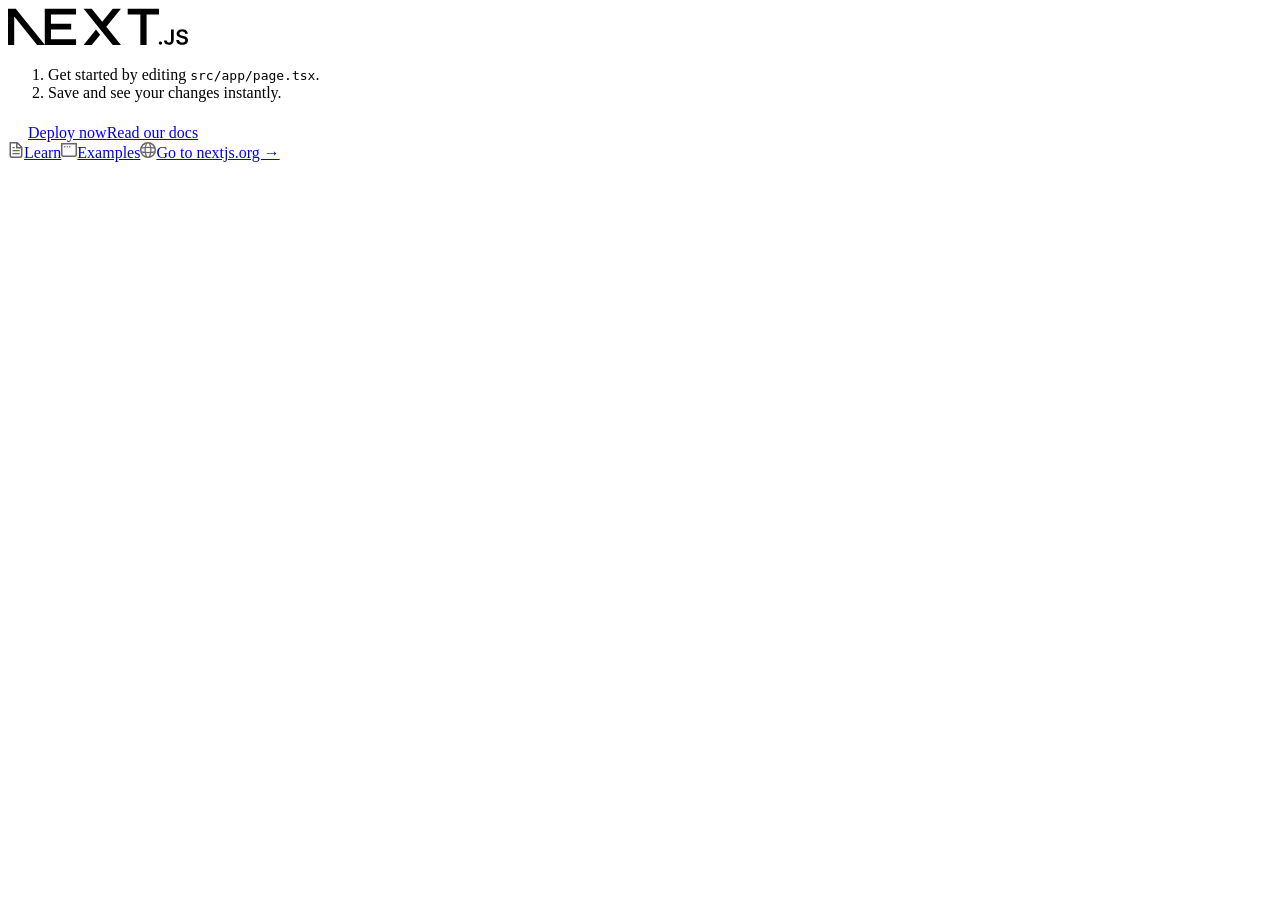
==== index.html @ e6cf4a48 "Static media" ====
<!DOCTYPE html><html lang="en"><head><meta charSet="utf-8"/><meta name="viewport" content="width=device-width, initial-scale=1"/><link rel="preload" as="image" href="/next.svg"/><link rel="stylesheet" href="/am-photography/_next/static/css/4f5c856d0f405631.css" data-precedence="next"/><link rel="preload" as="script" fetchPriority="low" href="/am-photography/_next/static/chunks/webpack-25ed50ec69bf41dd.js"/><script src="/am-photography/_next/static/chunks/4bd1b696-5b6c0ccbd3c0c9ab.js" async=""></script><script src="/am-photography/_next/static/chunks/684-5995bb78a5d3c2ef.js" async=""></script><script src="/am-photography/_next/static/chunks/main-app-881484fbfb7dbfc3.js" async=""></script><script src="/am-photography/_next/static/chunks/63-edff50cf72d8ddc7.js" async=""></script><script src="/am-photography/_next/static/chunks/app/page-e8ad17b33cf95e83.js" async=""></script><title>Create Next App</title><meta name="description" content="Generated by create next app"/><link rel="icon" href="/am-photography/favicon.ico" type="image/x-icon" sizes="16x16"/><script src="/am-photography/_next/static/chunks/polyfills-42372ed130431b0a.js" noModule=""></script></head><body class="__variable_2471bd __variable_1e1138 antialiased"><div class="grid grid-rows-[20px_1fr_20px] items-center justify-items-center min-h-screen p-8 pb-20 gap-16 sm:p-20 font-[family-name:var(--font-geist-sans)]"><main class="flex flex-col gap-[32px] row-start-2 items-center sm:items-start"><img alt="Next.js logo" width="180" height="38" decoding="async" data-nimg="1" class="dark:invert" style="color:transparent" src="/next.svg"/><ol class="list-inside list-decimal text-sm/6 text-center sm:text-left font-[family-name:var(--font-geist-mono)]"><li class="mb-2 tracking-[-.01em]">Get started by editing<!-- --> <code class="bg-black/[.05] dark:bg-white/[.06] px-1 py-0.5 rounded font-[family-name:var(--font-geist-mono)] font-semibold">src/app/page.tsx</code>.</li><li class="tracking-[-.01em]">Save and see your changes instantly.</li></ol><div class="flex gap-4 items-center flex-col sm:flex-row"><a class="rounded-full border border-solid border-transparent transition-colors flex items-center justify-center bg-foreground text-background gap-2 hover:bg-[#383838] dark:hover:bg-[#ccc] font-medium text-sm sm:text-base h-10 sm:h-12 px-4 sm:px-5 sm:w-auto" href="https://vercel.com/new?utm_source=create-next-app&amp;utm_medium=appdir-template-tw&amp;utm_campaign=create-next-app" target="_blank" rel="noopener noreferrer"><img alt="Vercel logomark" loading="lazy" width="20" height="20" decoding="async" data-nimg="1" class="dark:invert" style="color:transparent" src="/vercel.svg"/>Deploy now</a><a class="rounded-full border border-solid border-black/[.08] dark:border-white/[.145] transition-colors flex items-center justify-center hover:bg-[#f2f2f2] dark:hover:bg-[#1a1a1a] hover:border-transparent font-medium text-sm sm:text-base h-10 sm:h-12 px-4 sm:px-5 w-full sm:w-auto md:w-[158px]" href="https://nextjs.org/docs?utm_source=create-next-app&amp;utm_medium=appdir-template-tw&amp;utm_campaign=create-next-app" target="_blank" rel="noopener noreferrer">Read our docs</a></div></main><footer class="row-start-3 flex gap-[24px] flex-wrap items-center justify-center"><a class="flex items-center gap-2 hover:underline hover:underline-offset-4" href="https://nextjs.org/learn?utm_source=create-next-app&amp;utm_medium=appdir-template-tw&amp;utm_campaign=create-next-app" target="_blank" rel="noopener noreferrer"><img aria-hidden="true" alt="File icon" loading="lazy" width="16" height="16" decoding="async" data-nimg="1" style="color:transparent" src="/file.svg"/>Learn</a><a class="flex items-center gap-2 hover:underline hover:underline-offset-4" href="https://vercel.com/templates?framework=next.js&amp;utm_source=create-next-app&amp;utm_medium=appdir-template-tw&amp;utm_campaign=create-next-app" target="_blank" rel="noopener noreferrer"><img aria-hidden="true" alt="Window icon" loading="lazy" width="16" height="16" decoding="async" data-nimg="1" style="color:transparent" src="/window.svg"/>Examples</a><a class="flex items-center gap-2 hover:underline hover:underline-offset-4" href="https://nextjs.org?utm_source=create-next-app&amp;utm_medium=appdir-template-tw&amp;utm_campaign=create-next-app" target="_blank" rel="noopener noreferrer"><img aria-hidden="true" alt="Globe icon" loading="lazy" width="16" height="16" decoding="async" data-nimg="1" style="color:transparent" src="/globe.svg"/>Go to nextjs.org →</a></footer></div><script src="/am-photography/_next/static/chunks/webpack-25ed50ec69bf41dd.js" async=""></script><script>(self.__next_f=self.__next_f||[]).push([0])</script><script>self.__next_f.push([1,"1:\"$Sreact.fragment\"\n2:I[7555,[],\"\"]\n3:I[1295,[],\"\"]\n4:I[3063,[\"63\",\"static/chunks/63-edff50cf72d8ddc7.js\",\"974\",\"static/chunks/app/page-e8ad17b33cf95e83.js\"],\"Image\"]\n5:I[9665,[],\"OutletBoundary\"]\n8:I[9665,[],\"ViewportBoundary\"]\na:I[9665,[],\"MetadataBoundary\"]\nc:I[6614,[],\"\"]\n:HL[\"/am-photography/_next/static/css/4f5c856d0f405631.css\",\"style\"]\n"])</script><script>self.__next_f.push([1,"0:{\"P\":null,\"b\":\"t5SB2YOHKDKecPPtjRXhf\",\"p\":\"/am-photography\",\"c\":[\"\",\"\"],\"i\":false,\"f\":[[[\"\",{\"children\":[\"__PAGE__\",{}]},\"$undefined\",\"$undefined\",true],[\"\",[\"$\",\"$1\",\"c\",{\"children\":[[[\"$\",\"link\",\"0\",{\"rel\":\"stylesheet\",\"href\":\"/am-photography/_next/static/css/4f5c856d0f405631.css\",\"precedence\":\"next\",\"crossOrigin\":\"$undefined\",\"nonce\":\"$undefined\"}]],[\"$\",\"html\",null,{\"lang\":\"en\",\"children\":[\"$\",\"body\",null,{\"className\":\"__variable_2471bd __variable_1e1138 antialiased\",\"children\":[\"$\",\"$L2\",null,{\"parallelRouterKey\":\"children\",\"error\":\"$undefined\",\"errorStyles\":\"$undefined\",\"errorScripts\":\"$undefined\",\"template\":[\"$\",\"$L3\",null,{}],\"templateStyles\":\"$undefined\",\"templateScripts\":\"$undefined\",\"notFound\":[[[\"$\",\"title\",null,{\"children\":\"404: This page could not be found.\"}],[\"$\",\"div\",null,{\"style\":{\"fontFamily\":\"system-ui,\\\"Segoe UI\\\",Roboto,Helvetica,Arial,sans-serif,\\\"Apple Color Emoji\\\",\\\"Segoe UI Emoji\\\"\",\"height\":\"100vh\",\"textAlign\":\"center\",\"display\":\"flex\",\"flexDirection\":\"column\",\"alignItems\":\"center\",\"justifyContent\":\"center\"},\"children\":[\"$\",\"div\",null,{\"children\":[[\"$\",\"style\",null,{\"dangerouslySetInnerHTML\":{\"__html\":\"body{color:#000;background:#fff;margin:0}.next-error-h1{border-right:1px solid rgba(0,0,0,.3)}@media (prefers-color-scheme:dark){body{color:#fff;background:#000}.next-error-h1{border-right:1px solid rgba(255,255,255,.3)}}\"}}],[\"$\",\"h1\",null,{\"className\":\"next-error-h1\",\"style\":{\"display\":\"inline-block\",\"margin\":\"0 20px 0 0\",\"padding\":\"0 23px 0 0\",\"fontSize\":24,\"fontWeight\":500,\"verticalAlign\":\"top\",\"lineHeight\":\"49px\"},\"children\":404}],[\"$\",\"div\",null,{\"style\":{\"display\":\"inline-block\"},\"children\":[\"$\",\"h2\",null,{\"style\":{\"fontSize\":14,\"fontWeight\":400,\"lineHeight\":\"49px\",\"margin\":0},\"children\":\"This page could not be found.\"}]}]]}]}]],[]],\"forbidden\":\"$undefined\",\"unauthorized\":\"$undefined\"}]}]}]]}],{\"children\":[\"__PAGE__\",[\"$\",\"$1\",\"c\",{\"children\":[[\"$\",\"div\",null,{\"className\":\"grid grid-rows-[20px_1fr_20px] items-center justify-items-center min-h-screen p-8 pb-20 gap-16 sm:p-20 font-[family-name:var(--font-geist-sans)]\",\"children\":[[\"$\",\"main\",null,{\"className\":\"flex flex-col gap-[32px] row-start-2 items-center sm:items-start\",\"children\":[[\"$\",\"$L4\",null,{\"className\":\"dark:invert\",\"src\":\"/next.svg\",\"alt\":\"Next.js logo\",\"width\":180,\"height\":38,\"priority\":true}],[\"$\",\"ol\",null,{\"className\":\"list-inside list-decimal text-sm/6 text-center sm:text-left font-[family-name:var(--font-geist-mono)]\",\"children\":[[\"$\",\"li\",null,{\"className\":\"mb-2 tracking-[-.01em]\",\"children\":[\"Get started by editing\",\" \",[\"$\",\"code\",null,{\"className\":\"bg-black/[.05] dark:bg-white/[.06] px-1 py-0.5 rounded font-[family-name:var(--font-geist-mono)] font-semibold\",\"children\":\"src/app/page.tsx\"}],\".\"]}],[\"$\",\"li\",null,{\"className\":\"tracking-[-.01em]\",\"children\":\"Save and see your changes instantly.\"}]]}],[\"$\",\"div\",null,{\"className\":\"flex gap-4 items-center flex-col sm:flex-row\",\"children\":[[\"$\",\"a\",null,{\"className\":\"rounded-full border border-solid border-transparent transition-colors flex items-center justify-center bg-foreground text-background gap-2 hover:bg-[#383838] dark:hover:bg-[#ccc] font-medium text-sm sm:text-base h-10 sm:h-12 px-4 sm:px-5 sm:w-auto\",\"href\":\"https://vercel.com/new?utm_source=create-next-app\u0026utm_medium=appdir-template-tw\u0026utm_campaign=create-next-app\",\"target\":\"_blank\",\"rel\":\"noopener noreferrer\",\"children\":[[\"$\",\"$L4\",null,{\"className\":\"dark:invert\",\"src\":\"/vercel.svg\",\"alt\":\"Vercel logomark\",\"width\":20,\"height\":20}],\"Deploy now\"]}],[\"$\",\"a\",null,{\"className\":\"rounded-full border border-solid border-black/[.08] dark:border-white/[.145] transition-colors flex items-center justify-center hover:bg-[#f2f2f2] dark:hover:bg-[#1a1a1a] hover:border-transparent font-medium text-sm sm:text-base h-10 sm:h-12 px-4 sm:px-5 w-full sm:w-auto md:w-[158px]\",\"href\":\"https://nextjs.org/docs?utm_source=create-next-app\u0026utm_medium=appdir-template-tw\u0026utm_campaign=create-next-app\",\"target\":\"_blank\",\"rel\":\"noopener noreferrer\",\"children\":\"Read our docs\"}]]}]]}],[\"$\",\"footer\",null,{\"className\":\"row-start-3 flex gap-[24px] flex-wrap items-center justify-center\",\"children\":[[\"$\",\"a\",null,{\"className\":\"flex items-center gap-2 hover:underline hover:underline-offset-4\",\"href\":\"https://nextjs.org/learn?utm_source=create-next-app\u0026utm_medium=appdir-template-tw\u0026utm_campaign=create-next-app\",\"target\":\"_blank\",\"rel\":\"noopener noreferrer\",\"children\":[[\"$\",\"$L4\",null,{\"aria-hidden\":true,\"src\":\"/file.svg\",\"alt\":\"File icon\",\"width\":16,\"height\":16}],\"Learn\"]}],[\"$\",\"a\",null,{\"className\":\"flex items-center gap-2 hover:underline hover:underline-offset-4\",\"href\":\"https://vercel.com/templates?framework=next.js\u0026utm_source=create-next-app\u0026utm_medium=appdir-template-tw\u0026utm_campaign=create-next-app\",\"target\":\"_blank\",\"rel\":\"noopener noreferrer\",\"children\":[[\"$\",\"$L4\",null,{\"aria-hidden\":true,\"src\":\"/window.svg\",\"alt\":\"Window icon\",\"width\":16,\"height\":16}],\"Examples\"]}],[\"$\",\"a\",null,{\"className\":\"flex items-center gap-2 hover:underline hover:underline-offset-4\",\"href\":\"https://nextjs.org?utm_source=create-next-app\u0026utm_medium=appdir-template-tw\u0026utm_campaign=create-next-app\",\"target\":\"_blank\",\"rel\":\"noopener noreferrer\",\"children\":[[\"$\",\"$L4\",null,{\"aria-hidden\":true,\"src\":\"/globe.svg\",\"alt\":\"Globe icon\",\"width\":16,\"height\":16}],\"Go to nextjs.org →\"]}]]}]]}],\"$undefined\",null,[\"$\",\"$L5\",null,{\"children\":[\"$L6\",\"$L7\",null]}]]}],{},null,false]},null,false],[\"$\",\"$1\",\"h\",{\"children\":[null,[\"$\",\"$1\",\"_KCmGMLUB2ZzhTHW4LKVK\",{\"children\":[[\"$\",\"$L8\",null,{\"children\":\"$L9\"}],null]}],[\"$\",\"$La\",null,{\"children\":\"$Lb\"}]]}],false]],\"m\":\"$undefined\",\"G\":[\"$c\",\"$undefined\"],\"s\":false,\"S\":true}\n"])</script><script>self.__next_f.push([1,"9:[[\"$\",\"meta\",\"0\",{\"charSet\":\"utf-8\"}],[\"$\",\"meta\",\"1\",{\"name\":\"viewport\",\"content\":\"width=device-width, initial-scale=1\"}]]\n6:null\n"])</script><script>self.__next_f.push([1,"7:null\nb:[[\"$\",\"title\",\"0\",{\"children\":\"Create Next App\"}],[\"$\",\"meta\",\"1\",{\"name\":\"description\",\"content\":\"Generated by create next app\"}],[\"$\",\"link\",\"2\",{\"rel\":\"icon\",\"href\":\"/am-photography/favicon.ico\",\"type\":\"image/x-icon\",\"sizes\":\"16x16\"}]]\n"])</script></body></html>
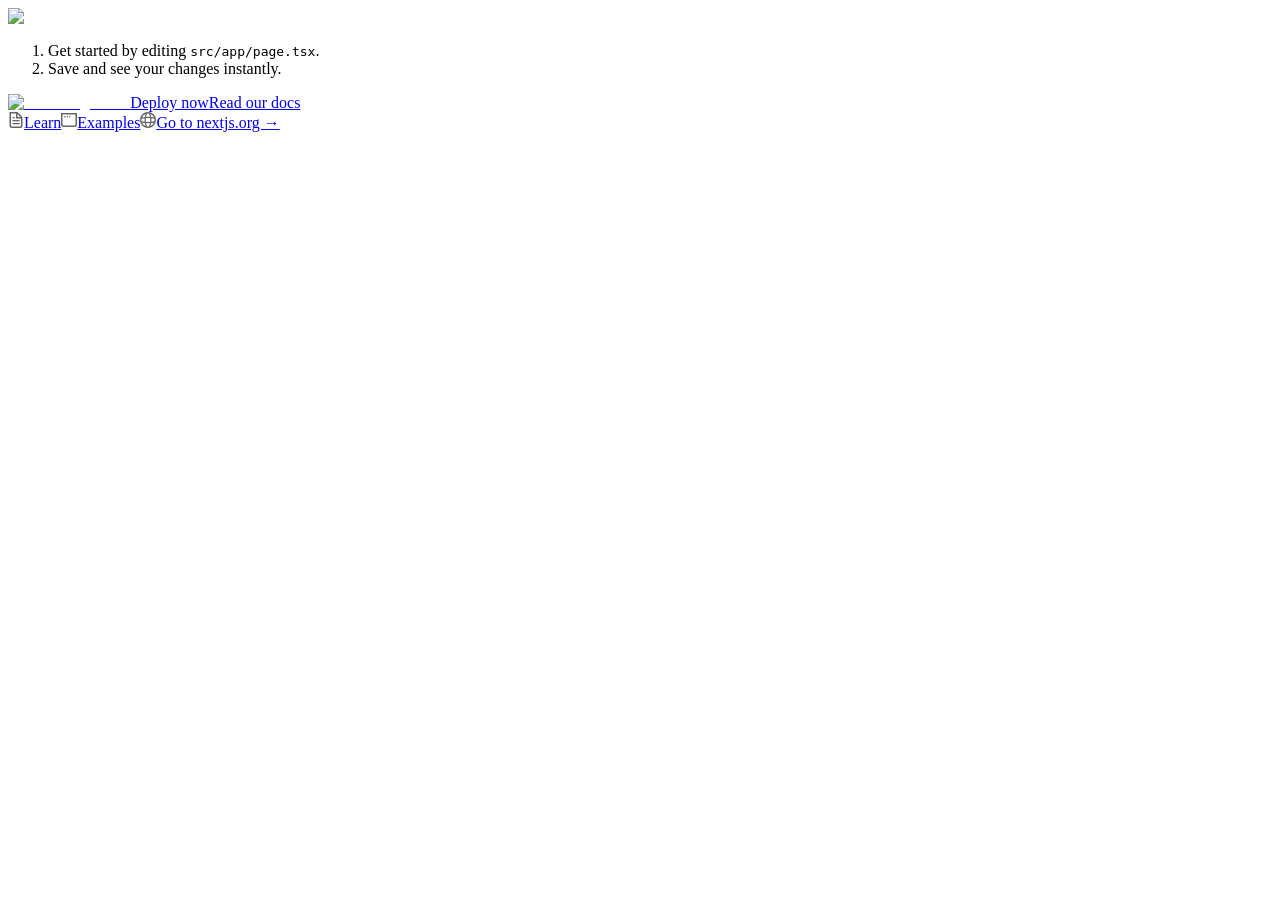
==== commit f857b5a1: "Replace with base path" ====
--- a/index.html
+++ b/index.html
@@ -1 +1 @@
-<!DOCTYPE html><html lang="en"><head><meta charSet="utf-8"/><meta name="viewport" content="width=device-width, initial-scale=1"/><link rel="preload" as="image" href="/next.svg"/><link rel="stylesheet" href="/am-photography/_next/static/css/4f5c856d0f405631.css" data-precedence="next"/><link rel="preload" as="script" fetchPriority="low" href="/am-photography/_next/static/chunks/webpack-25ed50ec69bf41dd.js"/><script src="/am-photography/_next/static/chunks/4bd1b696-5b6c0ccbd3c0c9ab.js" async=""></script><script src="/am-photography/_next/static/chunks/684-5995bb78a5d3c2ef.js" async=""></script><script src="/am-photography/_next/static/chunks/main-app-881484fbfb7dbfc3.js" async=""></script><script src="/am-photography/_next/static/chunks/63-edff50cf72d8ddc7.js" async=""></script><script src="/am-photography/_next/static/chunks/app/page-e8ad17b33cf95e83.js" async=""></script><title>Create Next App</title><meta name="description" content="Generated by create next app"/><link rel="icon" href="/am-photography/favicon.ico" type="image/x-icon" sizes="16x16"/><script src="/am-photography/_next/static/chunks/polyfills-42372ed130431b0a.js" noModule=""></script></head><body class="__variable_2471bd __variable_1e1138 antialiased"><div class="grid grid-rows-[20px_1fr_20px] items-center justify-items-center min-h-screen p-8 pb-20 gap-16 sm:p-20 font-[family-name:var(--font-geist-sans)]"><main class="flex flex-col gap-[32px] row-start-2 items-center sm:items-start"><img alt="Next.js logo" width="180" height="38" decoding="async" data-nimg="1" class="dark:invert" style="color:transparent" src="/next.svg"/><ol class="list-inside list-decimal text-sm/6 text-center sm:text-left font-[family-name:var(--font-geist-mono)]"><li class="mb-2 tracking-[-.01em]">Get started by editing<!-- --> <code class="bg-black/[.05] dark:bg-white/[.06] px-1 py-0.5 rounded font-[family-name:var(--font-geist-mono)] font-semibold">src/app/page.tsx</code>.</li><li class="tracking-[-.01em]">Save and see your changes instantly.</li></ol><div class="flex gap-4 items-center flex-col sm:flex-row"><a class="rounded-full border border-solid border-transparent transition-colors flex items-center justify-center bg-foreground text-background gap-2 hover:bg-[#383838] dark:hover:bg-[#ccc] font-medium text-sm sm:text-base h-10 sm:h-12 px-4 sm:px-5 sm:w-auto" href="https://vercel.com/new?utm_source=create-next-app&amp;utm_medium=appdir-template-tw&amp;utm_campaign=create-next-app" target="_blank" rel="noopener noreferrer"><img alt="Vercel logomark" loading="lazy" width="20" height="20" decoding="async" data-nimg="1" class="dark:invert" style="color:transparent" src="/vercel.svg"/>Deploy now</a><a class="rounded-full border border-solid border-black/[.08] dark:border-white/[.145] transition-colors flex items-center justify-center hover:bg-[#f2f2f2] dark:hover:bg-[#1a1a1a] hover:border-transparent font-medium text-sm sm:text-base h-10 sm:h-12 px-4 sm:px-5 w-full sm:w-auto md:w-[158px]" href="https://nextjs.org/docs?utm_source=create-next-app&amp;utm_medium=appdir-template-tw&amp;utm_campaign=create-next-app" target="_blank" rel="noopener noreferrer">Read our docs</a></div></main><footer class="row-start-3 flex gap-[24px] flex-wrap items-center justify-center"><a class="flex items-center gap-2 hover:underline hover:underline-offset-4" href="https://nextjs.org/learn?utm_source=create-next-app&amp;utm_medium=appdir-template-tw&amp;utm_campaign=create-next-app" target="_blank" rel="noopener noreferrer"><img aria-hidden="true" alt="File icon" loading="lazy" width="16" height="16" decoding="async" data-nimg="1" style="color:transparent" src="/file.svg"/>Learn</a><a class="flex items-center gap-2 hover:underline hover:underline-offset-4" href="https://vercel.com/templates?framework=next.js&amp;utm_source=create-next-app&amp;utm_medium=appdir-template-tw&amp;utm_campaign=create-next-app" target="_blank" rel="noopener noreferrer"><img aria-hidden="true" alt="Window icon" loading="lazy" width="16" height="16" decoding="async" data-nimg="1" style="color:transparent" src="/window.svg"/>Examples</a><a class="flex items-center gap-2 hover:underline hover:underline-offset-4" href="https://nextjs.org?utm_source=create-next-app&amp;utm_medium=appdir-template-tw&amp;utm_campaign=create-next-app" target="_blank" rel="noopener noreferrer"><img aria-hidden="true" alt="Globe icon" loading="lazy" width="16" height="16" decoding="async" data-nimg="1" style="color:transparent" src="/globe.svg"/>Go to nextjs.org →</a></footer></div><script src="/am-photography/_next/static/chunks/webpack-25ed50ec69bf41dd.js" async=""></script><script>(self.__next_f=self.__next_f||[]).push([0])</script><script>self.__next_f.push([1,"1:\"$Sreact.fragment\"\n2:I[7555,[],\"\"]\n3:I[1295,[],\"\"]\n4:I[3063,[\"63\",\"static/chunks/63-edff50cf72d8ddc7.js\",\"974\",\"static/chunks/app/page-e8ad17b33cf95e83.js\"],\"Image\"]\n5:I[9665,[],\"OutletBoundary\"]\n8:I[9665,[],\"ViewportBoundary\"]\na:I[9665,[],\"MetadataBoundary\"]\nc:I[6614,[],\"\"]\n:HL[\"/am-photography/_next/static/css/4f5c856d0f405631.css\",\"style\"]\n"])</script><script>self.__next_f.push([1,"0:{\"P\":null,\"b\":\"t5SB2YOHKDKecPPtjRXhf\",\"p\":\"/am-photography\",\"c\":[\"\",\"\"],\"i\":false,\"f\":[[[\"\",{\"children\":[\"__PAGE__\",{}]},\"$undefined\",\"$undefined\",true],[\"\",[\"$\",\"$1\",\"c\",{\"children\":[[[\"$\",\"link\",\"0\",{\"rel\":\"stylesheet\",\"href\":\"/am-photography/_next/static/css/4f5c856d0f405631.css\",\"precedence\":\"next\",\"crossOrigin\":\"$undefined\",\"nonce\":\"$undefined\"}]],[\"$\",\"html\",null,{\"lang\":\"en\",\"children\":[\"$\",\"body\",null,{\"className\":\"__variable_2471bd __variable_1e1138 antialiased\",\"children\":[\"$\",\"$L2\",null,{\"parallelRouterKey\":\"children\",\"error\":\"$undefined\",\"errorStyles\":\"$undefined\",\"errorScripts\":\"$undefined\",\"template\":[\"$\",\"$L3\",null,{}],\"templateStyles\":\"$undefined\",\"templateScripts\":\"$undefined\",\"notFound\":[[[\"$\",\"title\",null,{\"children\":\"404: This page could not be found.\"}],[\"$\",\"div\",null,{\"style\":{\"fontFamily\":\"system-ui,\\\"Segoe UI\\\",Roboto,Helvetica,Arial,sans-serif,\\\"Apple Color Emoji\\\",\\\"Segoe UI Emoji\\\"\",\"height\":\"100vh\",\"textAlign\":\"center\",\"display\":\"flex\",\"flexDirection\":\"column\",\"alignItems\":\"center\",\"justifyContent\":\"center\"},\"children\":[\"$\",\"div\",null,{\"children\":[[\"$\",\"style\",null,{\"dangerouslySetInnerHTML\":{\"__html\":\"body{color:#000;background:#fff;margin:0}.next-error-h1{border-right:1px solid rgba(0,0,0,.3)}@media (prefers-color-scheme:dark){body{color:#fff;background:#000}.next-error-h1{border-right:1px solid rgba(255,255,255,.3)}}\"}}],[\"$\",\"h1\",null,{\"className\":\"next-error-h1\",\"style\":{\"display\":\"inline-block\",\"margin\":\"0 20px 0 0\",\"padding\":\"0 23px 0 0\",\"fontSize\":24,\"fontWeight\":500,\"verticalAlign\":\"top\",\"lineHeight\":\"49px\"},\"children\":404}],[\"$\",\"div\",null,{\"style\":{\"display\":\"inline-block\"},\"children\":[\"$\",\"h2\",null,{\"style\":{\"fontSize\":14,\"fontWeight\":400,\"lineHeight\":\"49px\",\"margin\":0},\"children\":\"This page could not be found.\"}]}]]}]}]],[]],\"forbidden\":\"$undefined\",\"unauthorized\":\"$undefined\"}]}]}]]}],{\"children\":[\"__PAGE__\",[\"$\",\"$1\",\"c\",{\"children\":[[\"$\",\"div\",null,{\"className\":\"grid grid-rows-[20px_1fr_20px] items-center justify-items-center min-h-screen p-8 pb-20 gap-16 sm:p-20 font-[family-name:var(--font-geist-sans)]\",\"children\":[[\"$\",\"main\",null,{\"className\":\"flex flex-col gap-[32px] row-start-2 items-center sm:items-start\",\"children\":[[\"$\",\"$L4\",null,{\"className\":\"dark:invert\",\"src\":\"/next.svg\",\"alt\":\"Next.js logo\",\"width\":180,\"height\":38,\"priority\":true}],[\"$\",\"ol\",null,{\"className\":\"list-inside list-decimal text-sm/6 text-center sm:text-left font-[family-name:var(--font-geist-mono)]\",\"children\":[[\"$\",\"li\",null,{\"className\":\"mb-2 tracking-[-.01em]\",\"children\":[\"Get started by editing\",\" \",[\"$\",\"code\",null,{\"className\":\"bg-black/[.05] dark:bg-white/[.06] px-1 py-0.5 rounded font-[family-name:var(--font-geist-mono)] font-semibold\",\"children\":\"src/app/page.tsx\"}],\".\"]}],[\"$\",\"li\",null,{\"className\":\"tracking-[-.01em]\",\"children\":\"Save and see your changes instantly.\"}]]}],[\"$\",\"div\",null,{\"className\":\"flex gap-4 items-center flex-col sm:flex-row\",\"children\":[[\"$\",\"a\",null,{\"className\":\"rounded-full border border-solid border-transparent transition-colors flex items-center justify-center bg-foreground text-background gap-2 hover:bg-[#383838] dark:hover:bg-[#ccc] font-medium text-sm sm:text-base h-10 sm:h-12 px-4 sm:px-5 sm:w-auto\",\"href\":\"https://vercel.com/new?utm_source=create-next-app\u0026utm_medium=appdir-template-tw\u0026utm_campaign=create-next-app\",\"target\":\"_blank\",\"rel\":\"noopener noreferrer\",\"children\":[[\"$\",\"$L4\",null,{\"className\":\"dark:invert\",\"src\":\"/vercel.svg\",\"alt\":\"Vercel logomark\",\"width\":20,\"height\":20}],\"Deploy now\"]}],[\"$\",\"a\",null,{\"className\":\"rounded-full border border-solid border-black/[.08] dark:border-white/[.145] transition-colors flex items-center justify-center hover:bg-[#f2f2f2] dark:hover:bg-[#1a1a1a] hover:border-transparent font-medium text-sm sm:text-base h-10 sm:h-12 px-4 sm:px-5 w-full sm:w-auto md:w-[158px]\",\"href\":\"https://nextjs.org/docs?utm_source=create-next-app\u0026utm_medium=appdir-template-tw\u0026utm_campaign=create-next-app\",\"target\":\"_blank\",\"rel\":\"noopener noreferrer\",\"children\":\"Read our docs\"}]]}]]}],[\"$\",\"footer\",null,{\"className\":\"row-start-3 flex gap-[24px] flex-wrap items-center justify-center\",\"children\":[[\"$\",\"a\",null,{\"className\":\"flex items-center gap-2 hover:underline hover:underline-offset-4\",\"href\":\"https://nextjs.org/learn?utm_source=create-next-app\u0026utm_medium=appdir-template-tw\u0026utm_campaign=create-next-app\",\"target\":\"_blank\",\"rel\":\"noopener noreferrer\",\"children\":[[\"$\",\"$L4\",null,{\"aria-hidden\":true,\"src\":\"/file.svg\",\"alt\":\"File icon\",\"width\":16,\"height\":16}],\"Learn\"]}],[\"$\",\"a\",null,{\"className\":\"flex items-center gap-2 hover:underline hover:underline-offset-4\",\"href\":\"https://vercel.com/templates?framework=next.js\u0026utm_source=create-next-app\u0026utm_medium=appdir-template-tw\u0026utm_campaign=create-next-app\",\"target\":\"_blank\",\"rel\":\"noopener noreferrer\",\"children\":[[\"$\",\"$L4\",null,{\"aria-hidden\":true,\"src\":\"/window.svg\",\"alt\":\"Window icon\",\"width\":16,\"height\":16}],\"Examples\"]}],[\"$\",\"a\",null,{\"className\":\"flex items-center gap-2 hover:underline hover:underline-offset-4\",\"href\":\"https://nextjs.org?utm_source=create-next-app\u0026utm_medium=appdir-template-tw\u0026utm_campaign=create-next-app\",\"target\":\"_blank\",\"rel\":\"noopener noreferrer\",\"children\":[[\"$\",\"$L4\",null,{\"aria-hidden\":true,\"src\":\"/globe.svg\",\"alt\":\"Globe icon\",\"width\":16,\"height\":16}],\"Go to nextjs.org →\"]}]]}]]}],\"$undefined\",null,[\"$\",\"$L5\",null,{\"children\":[\"$L6\",\"$L7\",null]}]]}],{},null,false]},null,false],[\"$\",\"$1\",\"h\",{\"children\":[null,[\"$\",\"$1\",\"_KCmGMLUB2ZzhTHW4LKVK\",{\"children\":[[\"$\",\"$L8\",null,{\"children\":\"$L9\"}],null]}],[\"$\",\"$La\",null,{\"children\":\"$Lb\"}]]}],false]],\"m\":\"$undefined\",\"G\":[\"$c\",\"$undefined\"],\"s\":false,\"S\":true}\n"])</script><script>self.__next_f.push([1,"9:[[\"$\",\"meta\",\"0\",{\"charSet\":\"utf-8\"}],[\"$\",\"meta\",\"1\",{\"name\":\"viewport\",\"content\":\"width=device-width, initial-scale=1\"}]]\n6:null\n"])</script><script>self.__next_f.push([1,"7:null\nb:[[\"$\",\"title\",\"0\",{\"children\":\"Create Next App\"}],[\"$\",\"meta\",\"1\",{\"name\":\"description\",\"content\":\"Generated by create next app\"}],[\"$\",\"link\",\"2\",{\"rel\":\"icon\",\"href\":\"/am-photography/favicon.ico\",\"type\":\"image/x-icon\",\"sizes\":\"16x16\"}]]\n"])</script></body></html>+<!DOCTYPE html><html lang="en"><head><meta charSet="utf-8"/><meta name="viewport" content="width=device-width, initial-scale=1"/><link rel="preload" as="image" href="/am-photography/next.svg"/><link rel="stylesheet" href="/am-photography/_next/static/css/4f5c856d0f405631.css" data-precedence="next"/><link rel="preload" as="script" fetchPriority="low" href="/am-photography/_next/static/chunks/webpack-25ed50ec69bf41dd.js"/><script src="/am-photography/_next/static/chunks/4bd1b696-5b6c0ccbd3c0c9ab.js" async=""></script><script src="/am-photography/_next/static/chunks/684-5995bb78a5d3c2ef.js" async=""></script><script src="/am-photography/_next/static/chunks/main-app-881484fbfb7dbfc3.js" async=""></script><script src="/am-photography/_next/static/chunks/63-edff50cf72d8ddc7.js" async=""></script><script src="/am-photography/_next/static/chunks/app/page-e8ad17b33cf95e83.js" async=""></script><title>Create Next App</title><meta name="description" content="Generated by create next app"/><link rel="icon" href="/am-photography/favicon.ico" type="image/x-icon" sizes="16x16"/><script src="/am-photography/_next/static/chunks/polyfills-42372ed130431b0a.js" noModule=""></script></head><body class="__variable_2471bd __variable_1e1138 antialiased"><div class="grid grid-rows-[20px_1fr_20px] items-center justify-items-center min-h-screen p-8 pb-20 gap-16 sm:p-20 font-[family-name:var(--font-geist-sans)]"><main class="flex flex-col gap-[32px] row-start-2 items-center sm:items-start"><img alt="Next.js logo" width="180" height="38" decoding="async" data-nimg="1" class="dark:invert" style="color:transparent" src="/am-photography/next.svg"/><ol class="list-inside list-decimal text-sm/6 text-center sm:text-left font-[family-name:var(--font-geist-mono)]"><li class="mb-2 tracking-[-.01em]">Get started by editing<!-- --> <code class="bg-black/[.05] dark:bg-white/[.06] px-1 py-0.5 rounded font-[family-name:var(--font-geist-mono)] font-semibold">src/app/page.tsx</code>.</li><li class="tracking-[-.01em]">Save and see your changes instantly.</li></ol><div class="flex gap-4 items-center flex-col sm:flex-row"><a class="rounded-full border border-solid border-transparent transition-colors flex items-center justify-center bg-foreground text-background gap-2 hover:bg-[#383838] dark:hover:bg-[#ccc] font-medium text-sm sm:text-base h-10 sm:h-12 px-4 sm:px-5 sm:w-auto" href="https://vercel.com/new?utm_source=create-next-app&amp;utm_medium=appdir-template-tw&amp;utm_campaign=create-next-app" target="_blank" rel="noopener noreferrer"><img alt="Vercel logomark" loading="lazy" width="20" height="20" decoding="async" data-nimg="1" class="dark:invert" style="color:transparent" src="/am-photography/vercel.svg"/>Deploy now</a><a class="rounded-full border border-solid border-black/[.08] dark:border-white/[.145] transition-colors flex items-center justify-center hover:bg-[#f2f2f2] dark:hover:bg-[#1a1a1a] hover:border-transparent font-medium text-sm sm:text-base h-10 sm:h-12 px-4 sm:px-5 w-full sm:w-auto md:w-[158px]" href="https://nextjs.org/docs?utm_source=create-next-app&amp;utm_medium=appdir-template-tw&amp;utm_campaign=create-next-app" target="_blank" rel="noopener noreferrer">Read our docs</a></div></main><footer class="row-start-3 flex gap-[24px] flex-wrap items-center justify-center"><a class="flex items-center gap-2 hover:underline hover:underline-offset-4" href="https://nextjs.org/learn?utm_source=create-next-app&amp;utm_medium=appdir-template-tw&amp;utm_campaign=create-next-app" target="_blank" rel="noopener noreferrer"><img aria-hidden="true" alt="File icon" loading="lazy" width="16" height="16" decoding="async" data-nimg="1" style="color:transparent" src="/file.svg"/>Learn</a><a class="flex items-center gap-2 hover:underline hover:underline-offset-4" href="https://vercel.com/templates?framework=next.js&amp;utm_source=create-next-app&amp;utm_medium=appdir-template-tw&amp;utm_campaign=create-next-app" target="_blank" rel="noopener noreferrer"><img aria-hidden="true" alt="Window icon" loading="lazy" width="16" height="16" decoding="async" data-nimg="1" style="color:transparent" src="/window.svg"/>Examples</a><a class="flex items-center gap-2 hover:underline hover:underline-offset-4" href="https://nextjs.org?utm_source=create-next-app&amp;utm_medium=appdir-template-tw&amp;utm_campaign=create-next-app" target="_blank" rel="noopener noreferrer"><img aria-hidden="true" alt="Globe icon" loading="lazy" width="16" height="16" decoding="async" data-nimg="1" style="color:transparent" src="/globe.svg"/>Go to nextjs.org →</a></footer></div><script src="/am-photography/_next/static/chunks/webpack-25ed50ec69bf41dd.js" async=""></script><script>(self.__next_f=self.__next_f||[]).push([0])</script><script>self.__next_f.push([1,"1:\"$Sreact.fragment\"\n2:I[7555,[],\"\"]\n3:I[1295,[],\"\"]\n4:I[3063,[\"63\",\"static/chunks/63-edff50cf72d8ddc7.js\",\"974\",\"static/chunks/app/page-e8ad17b33cf95e83.js\"],\"Image\"]\n5:I[9665,[],\"OutletBoundary\"]\n8:I[9665,[],\"ViewportBoundary\"]\na:I[9665,[],\"MetadataBoundary\"]\nc:I[6614,[],\"\"]\n:HL[\"/am-photography/_next/static/css/4f5c856d0f405631.css\",\"style\"]\n"])</script><script>self.__next_f.push([1,"0:{\"P\":null,\"b\":\"DvuPajh_0oRH1_pigUwqW\",\"p\":\"/am-photography\",\"c\":[\"\",\"\"],\"i\":false,\"f\":[[[\"\",{\"children\":[\"__PAGE__\",{}]},\"$undefined\",\"$undefined\",true],[\"\",[\"$\",\"$1\",\"c\",{\"children\":[[[\"$\",\"link\",\"0\",{\"rel\":\"stylesheet\",\"href\":\"/am-photography/_next/static/css/4f5c856d0f405631.css\",\"precedence\":\"next\",\"crossOrigin\":\"$undefined\",\"nonce\":\"$undefined\"}]],[\"$\",\"html\",null,{\"lang\":\"en\",\"children\":[\"$\",\"body\",null,{\"className\":\"__variable_2471bd __variable_1e1138 antialiased\",\"children\":[\"$\",\"$L2\",null,{\"parallelRouterKey\":\"children\",\"error\":\"$undefined\",\"errorStyles\":\"$undefined\",\"errorScripts\":\"$undefined\",\"template\":[\"$\",\"$L3\",null,{}],\"templateStyles\":\"$undefined\",\"templateScripts\":\"$undefined\",\"notFound\":[[[\"$\",\"title\",null,{\"children\":\"404: This page could not be found.\"}],[\"$\",\"div\",null,{\"style\":{\"fontFamily\":\"system-ui,\\\"Segoe UI\\\",Roboto,Helvetica,Arial,sans-serif,\\\"Apple Color Emoji\\\",\\\"Segoe UI Emoji\\\"\",\"height\":\"100vh\",\"textAlign\":\"center\",\"display\":\"flex\",\"flexDirection\":\"column\",\"alignItems\":\"center\",\"justifyContent\":\"center\"},\"children\":[\"$\",\"div\",null,{\"children\":[[\"$\",\"style\",null,{\"dangerouslySetInnerHTML\":{\"__html\":\"body{color:#000;background:#fff;margin:0}.next-error-h1{border-right:1px solid rgba(0,0,0,.3)}@media (prefers-color-scheme:dark){body{color:#fff;background:#000}.next-error-h1{border-right:1px solid rgba(255,255,255,.3)}}\"}}],[\"$\",\"h1\",null,{\"className\":\"next-error-h1\",\"style\":{\"display\":\"inline-block\",\"margin\":\"0 20px 0 0\",\"padding\":\"0 23px 0 0\",\"fontSize\":24,\"fontWeight\":500,\"verticalAlign\":\"top\",\"lineHeight\":\"49px\"},\"children\":404}],[\"$\",\"div\",null,{\"style\":{\"display\":\"inline-block\"},\"children\":[\"$\",\"h2\",null,{\"style\":{\"fontSize\":14,\"fontWeight\":400,\"lineHeight\":\"49px\",\"margin\":0},\"children\":\"This page could not be found.\"}]}]]}]}]],[]],\"forbidden\":\"$undefined\",\"unauthorized\":\"$undefined\"}]}]}]]}],{\"children\":[\"__PAGE__\",[\"$\",\"$1\",\"c\",{\"children\":[[\"$\",\"div\",null,{\"className\":\"grid grid-rows-[20px_1fr_20px] items-center justify-items-center min-h-screen p-8 pb-20 gap-16 sm:p-20 font-[family-name:var(--font-geist-sans)]\",\"children\":[[\"$\",\"main\",null,{\"className\":\"flex flex-col gap-[32px] row-start-2 items-center sm:items-start\",\"children\":[[\"$\",\"$L4\",null,{\"className\":\"dark:invert\",\"src\":\"/am-photography/next.svg\",\"alt\":\"Next.js logo\",\"width\":180,\"height\":38,\"priority\":true}],[\"$\",\"ol\",null,{\"className\":\"list-inside list-decimal text-sm/6 text-center sm:text-left font-[family-name:var(--font-geist-mono)]\",\"children\":[[\"$\",\"li\",null,{\"className\":\"mb-2 tracking-[-.01em]\",\"children\":[\"Get started by editing\",\" \",[\"$\",\"code\",null,{\"className\":\"bg-black/[.05] dark:bg-white/[.06] px-1 py-0.5 rounded font-[family-name:var(--font-geist-mono)] font-semibold\",\"children\":\"src/app/page.tsx\"}],\".\"]}],[\"$\",\"li\",null,{\"className\":\"tracking-[-.01em]\",\"children\":\"Save and see your changes instantly.\"}]]}],[\"$\",\"div\",null,{\"className\":\"flex gap-4 items-center flex-col sm:flex-row\",\"children\":[[\"$\",\"a\",null,{\"className\":\"rounded-full border border-solid border-transparent transition-colors flex items-center justify-center bg-foreground text-background gap-2 hover:bg-[#383838] dark:hover:bg-[#ccc] font-medium text-sm sm:text-base h-10 sm:h-12 px-4 sm:px-5 sm:w-auto\",\"href\":\"https://vercel.com/new?utm_source=create-next-app\u0026utm_medium=appdir-template-tw\u0026utm_campaign=create-next-app\",\"target\":\"_blank\",\"rel\":\"noopener noreferrer\",\"children\":[[\"$\",\"$L4\",null,{\"className\":\"dark:invert\",\"src\":\"/am-photography/vercel.svg\",\"alt\":\"Vercel logomark\",\"width\":20,\"height\":20}],\"Deploy now\"]}],[\"$\",\"a\",null,{\"className\":\"rounded-full border border-solid border-black/[.08] dark:border-white/[.145] transition-colors flex items-center justify-center hover:bg-[#f2f2f2] dark:hover:bg-[#1a1a1a] hover:border-transparent font-medium text-sm sm:text-base h-10 sm:h-12 px-4 sm:px-5 w-full sm:w-auto md:w-[158px]\",\"href\":\"https://nextjs.org/docs?utm_source=create-next-app\u0026utm_medium=appdir-template-tw\u0026utm_campaign=create-next-app\",\"target\":\"_blank\",\"rel\":\"noopener noreferrer\",\"children\":\"Read our docs\"}]]}]]}],[\"$\",\"footer\",null,{\"className\":\"row-start-3 flex gap-[24px] flex-wrap items-center justify-center\",\"children\":[[\"$\",\"a\",null,{\"className\":\"flex items-center gap-2 hover:underline hover:underline-offset-4\",\"href\":\"https://nextjs.org/learn?utm_source=create-next-app\u0026utm_medium=appdir-template-tw\u0026utm_campaign=create-next-app\",\"target\":\"_blank\",\"rel\":\"noopener noreferrer\",\"children\":[[\"$\",\"$L4\",null,{\"aria-hidden\":true,\"src\":\"/file.svg\",\"alt\":\"File icon\",\"width\":16,\"height\":16}],\"Learn\"]}],[\"$\",\"a\",null,{\"className\":\"flex items-center gap-2 hover:underline hover:underline-offset-4\",\"href\":\"https://vercel.com/templates?framework=next.js\u0026utm_source=create-next-app\u0026utm_medium=appdir-template-tw\u0026utm_campaign=create-next-app\",\"target\":\"_blank\",\"rel\":\"noopener noreferrer\",\"children\":[[\"$\",\"$L4\",null,{\"aria-hidden\":true,\"src\":\"/window.svg\",\"alt\":\"Window icon\",\"width\":16,\"height\":16}],\"Examples\"]}],[\"$\",\"a\",null,{\"className\":\"flex items-center gap-2 hover:underline hover:underline-offset-4\",\"href\":\"https://nextjs.org?utm_source=create-next-app\u0026utm_medium=appdir-template-tw\u0026utm_campaign=create-next-app\",\"target\":\"_blank\",\"rel\":\"noopener noreferrer\",\"children\":[[\"$\",\"$L4\",null,{\"aria-hidden\":true,\"src\":\"/globe.svg\",\"alt\":\"Globe icon\",\"width\":16,\"height\":16}],\"Go to nextjs.org →\"]}]]}]]}],\"$undefined\",null,[\"$\",\"$L5\",null,{\"children\":[\"$L6\",\"$L7\",null]}]]}],{},null,false]},null,false],[\"$\",\"$1\",\"h\",{\"children\":[null,[\"$\",\"$1\",\"LC4nZnSMvF6GijVfs-gnA\",{\"children\":[[\"$\",\"$L8\",null,{\"children\":\"$L9\"}],null]}],[\"$\",\"$La\",null,{\"children\":\"$Lb\"}]]}],false]],\"m\":\"$undefined\",\"G\":[\"$c\",\"$undefined\"],\"s\":false,\"S\":true}\n"])</script><script>self.__next_f.push([1,"9:[[\"$\",\"meta\",\"0\",{\"charSet\":\"utf-8\"}],[\"$\",\"meta\",\"1\",{\"name\":\"viewport\",\"content\":\"width=device-width, initial-scale=1\"}]]\n6:null\n"])</script><script>self.__next_f.push([1,"7:null\nb:[[\"$\",\"title\",\"0\",{\"children\":\"Create Next App\"}],[\"$\",\"meta\",\"1\",{\"name\":\"description\",\"content\":\"Generated by create next app\"}],[\"$\",\"link\",\"2\",{\"rel\":\"icon\",\"href\":\"/am-photography/favicon.ico\",\"type\":\"image/x-icon\",\"sizes\":\"16x16\"}]]\n"])</script></body></html>
